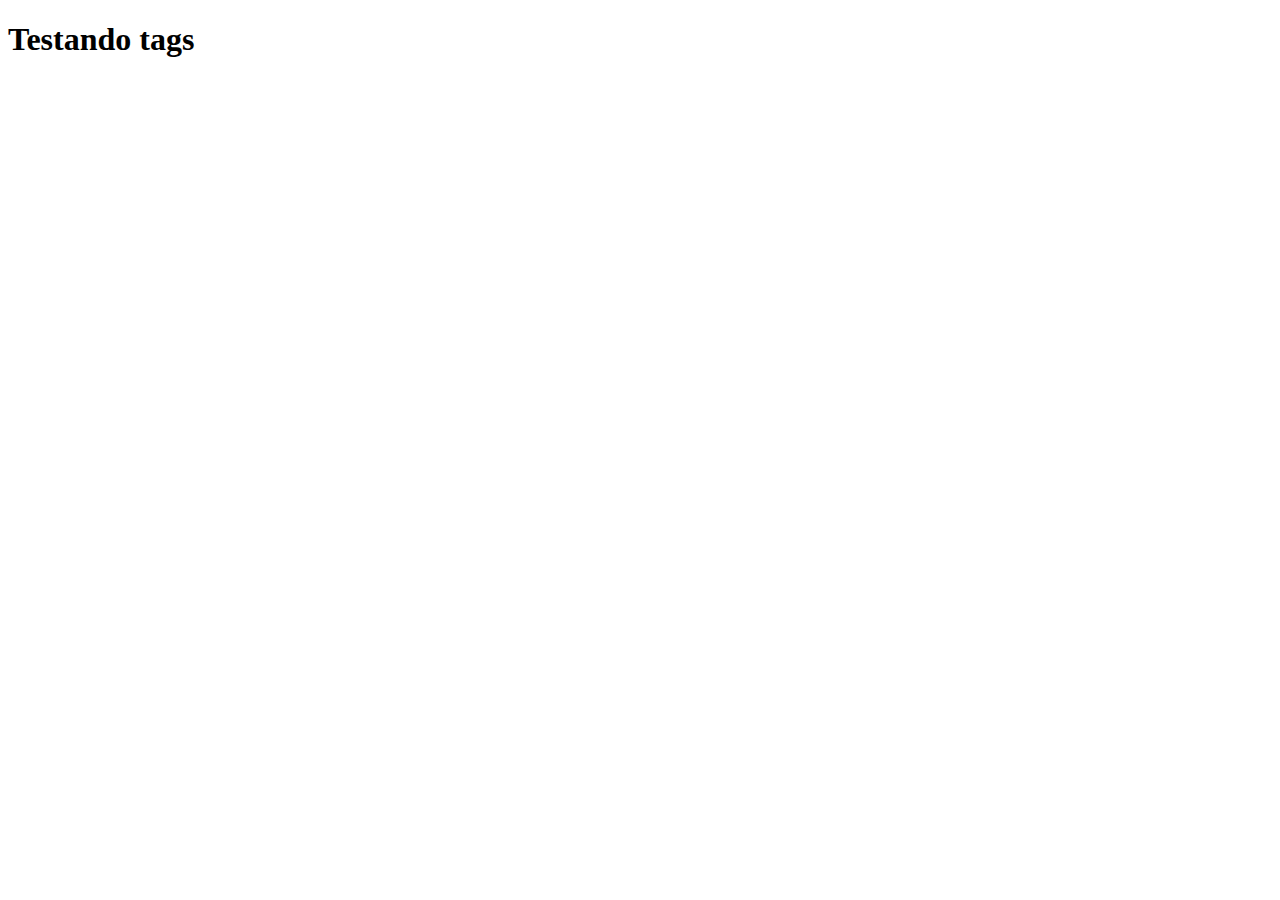
==== index.html @ 1d5b6028 "Primeira versão sendo usado tag" ====
<!DOCTYPE html>
<html lang="en">
<head>
    <meta charset="UTF-8">
    <meta name="viewport" content="width=device-width, initial-scale=1.0">
    <title>Document</title>
</head>
<body>
    <h1>Testando tags</h1>
</body>
</html>
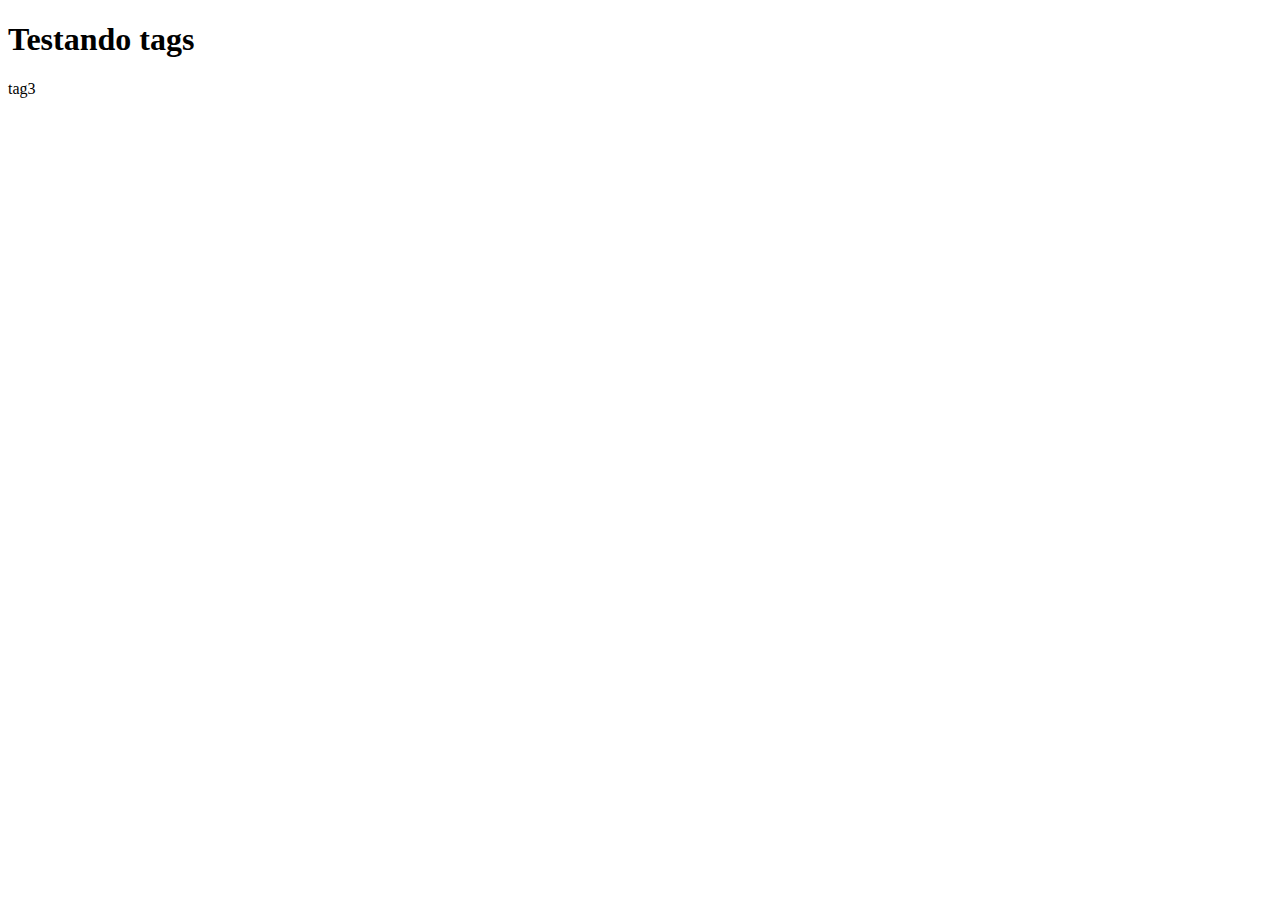
==== commit 7a6568fe: "Testando tags" ====
--- a/index.html
+++ b/index.html
@@ -7,5 +7,6 @@
 </head>
 <body>
     <h1>Testando tags</h1>
+    <p>tag3</p>
 </body>
 </html>